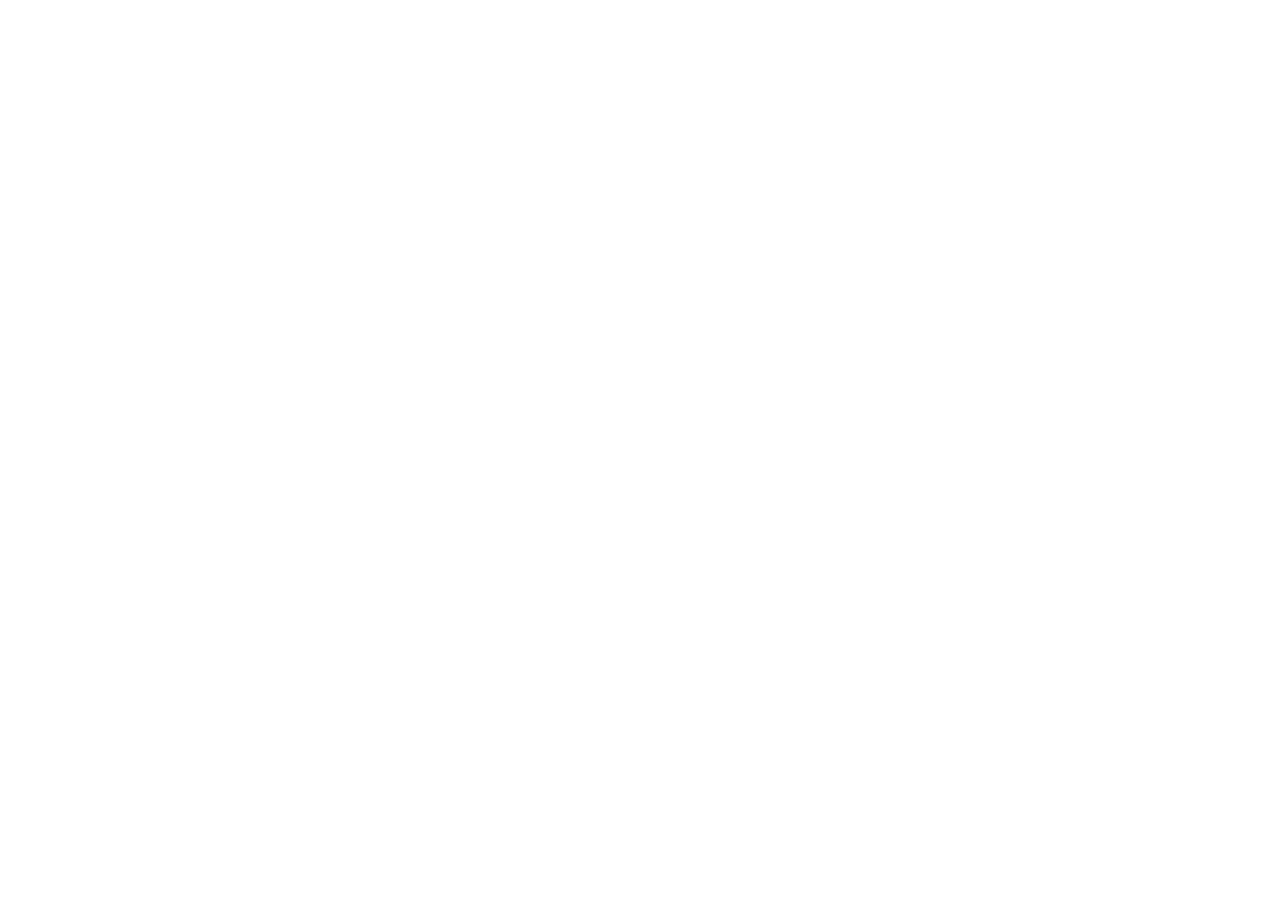
==== wwwroot/index.html @ 86b7717d "feat: iniciando frontend" ====
<!DOCTYPE html>
<html lang="pt-BR">
<head>
    <meta charset="UTF-8">
    <meta name="viewport" content="width=device-width, initial-scale=1.0">
    <title>Dashboard</title>
</head>
<body>
    
</body>
</html>
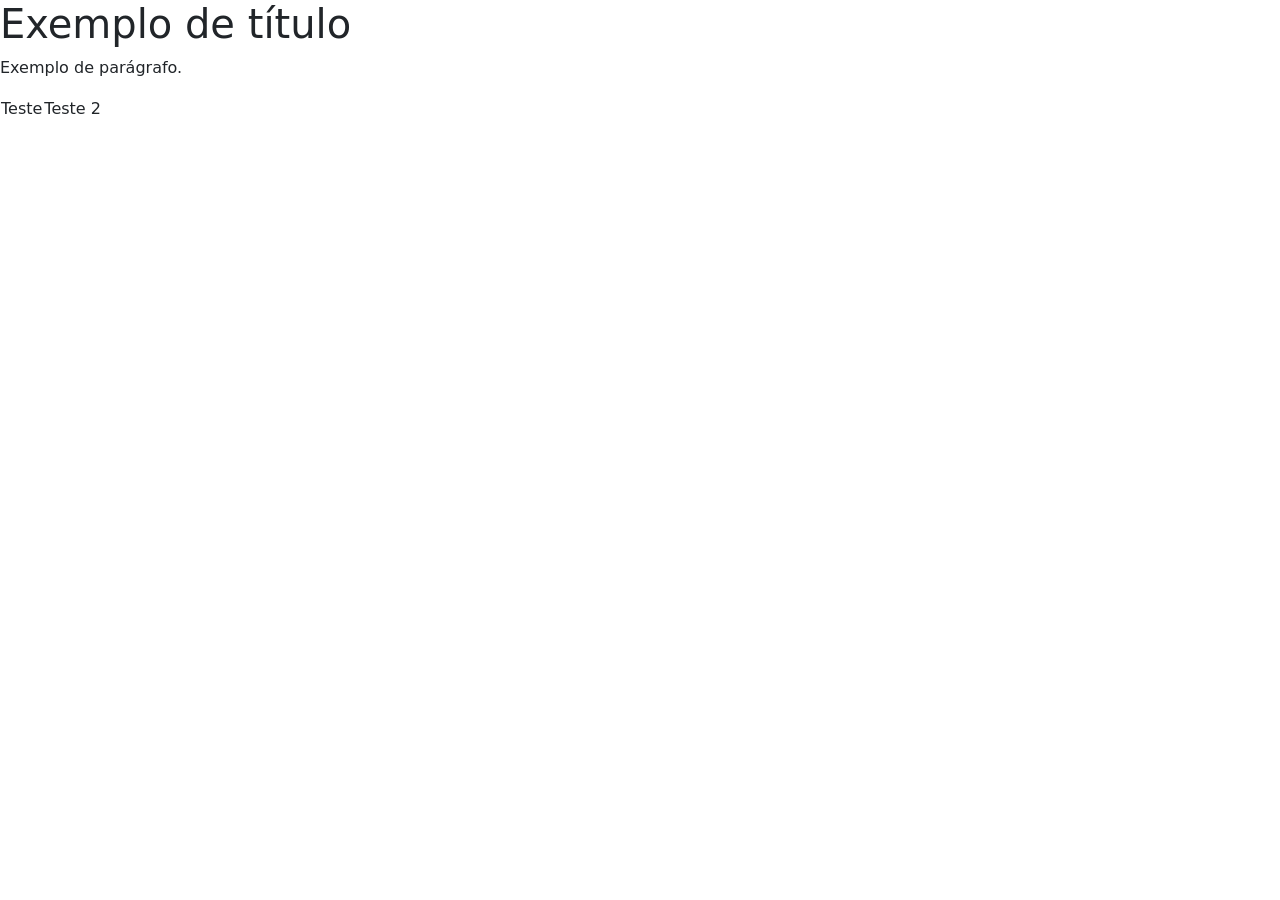
==== commit 0c3dbaba: "feat: criados arquivos front" ====
--- a/wwwroot/index.html
+++ b/wwwroot/index.html
@@ -4,8 +4,16 @@
     <meta charset="UTF-8">
     <meta name="viewport" content="width=device-width, initial-scale=1.0">
     <title>Dashboard</title>
+    <link href="https://cdn.jsdelivr.net/npm/bootstrap@5.3.3/dist/css/bootstrap.min.css" rel="stylesheet">
 </head>
 <body>
-    
+    <h1>Exemplo de título</h1>
+    <p>Exemplo de parágrafo.</p>
+    <table>
+        <tr>
+            <td>Teste</td>
+            <td>Teste 2</td>
+        </tr>
+    </table>
 </body>
 </html>
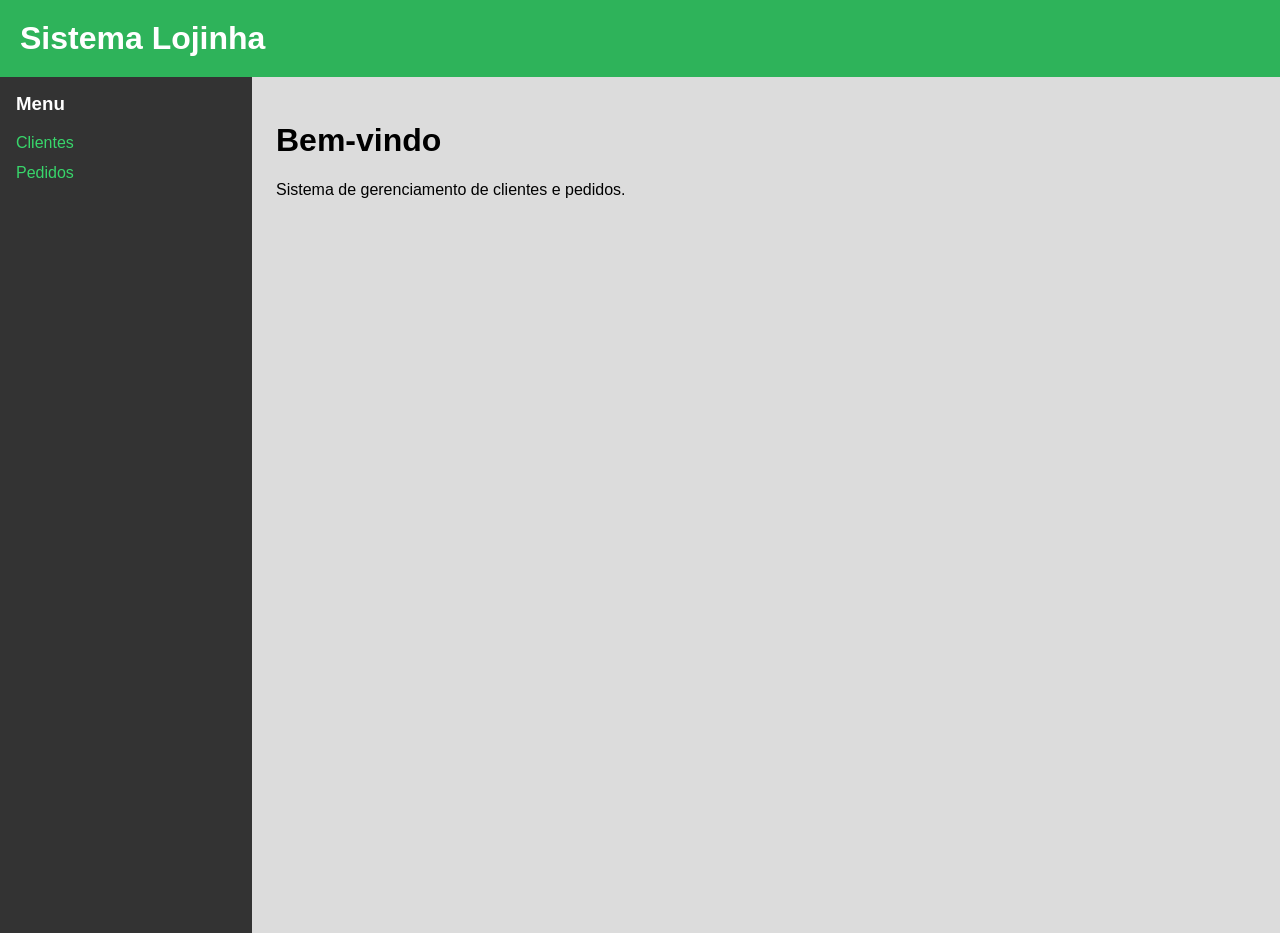
==== commit 3dc42e04: "feat: adicionado menu e clientes básico" ====
--- a/wwwroot/index.html
+++ b/wwwroot/index.html
@@ -1,19 +1,35 @@
 <!DOCTYPE html>
-<html lang="pt-BR">
+<html lang="pt-br">
+
 <head>
     <meta charset="UTF-8">
-    <meta name="viewport" content="width=device-width, initial-scale=1.0">
-    <title>Dashboard</title>
-    <link href="https://cdn.jsdelivr.net/npm/bootstrap@5.3.3/dist/css/bootstrap.min.css" rel="stylesheet">
+    <title>Lojinha</title>
+    <link rel="stylesheet" href="./css/style.css">
 </head>
+
 <body>
-    <h1>Exemplo de título</h1>
-    <p>Exemplo de parágrafo.</p>
-    <table>
-        <tr>
-            <td>Teste</td>
-            <td>Teste 2</td>
-        </tr>
-    </table>
+    <div class="header">
+        Sistema Lojinha
+    </div>
+
+    <div class="layout">
+
+        <div class="sidebar">
+            <h3>Menu</h3>
+            <a href="/clientes.html">
+                Clientes
+            </a>
+            <a href="/pedidos.html">
+                Pedidos
+            </a>
+        </div>
+
+        <div class="content">
+            <h1>Bem-vindo</h1>
+            <p>
+                Sistema de gerenciamento de clientes e pedidos.
+            </p>
+        </div>
+    </div>
 </body>
 </html>
--- a/wwwroot/css/style.css
+++ b/wwwroot/css/style.css
@@ -0,0 +1,117 @@
+body {
+    margin: 0;
+    font-family: Arial, Helvetica, sans-serif;
+    background: #dcdcdc;
+}
+
+/* HEADER */
+
+.header {
+    background: #2eb35a;
+    color: white;
+    padding: 20px;
+    font-size: 32px;
+    font-weight: bold;
+}
+
+/* LAYOUT */
+
+.layout {
+    display: flex;
+}
+
+/* MENU */
+
+.sidebar {
+    width: 220px;
+    background: #333;
+    color: white;
+
+    min-height: calc(100vh - 76px);
+
+    padding: 16px;
+}
+
+.sidebar h3 {
+    margin-top: 0;
+}
+
+.sidebar a {
+    display: block;
+
+    color: #38d66b;
+
+    text-decoration: none;
+
+    margin-bottom: 12px;
+}
+
+.sidebar a:hover {
+    text-decoration: underline;
+}
+
+/* CONTEÚDO */
+
+.content {
+    flex: 1;
+    padding: 24px;
+}
+
+/* TABELAS */
+
+table {
+    width: 100%;
+
+    border-collapse: collapse;
+
+    background: white;
+}
+
+th {
+    background: #444;
+    color: white;
+}
+
+th,
+td {
+    border: 1px solid #999;
+
+    padding: 10px;
+}
+
+/* FORMULÁRIOS */
+
+input {
+    width: 100%;
+
+    padding: 8px;
+
+    margin-top: 4px;
+    margin-bottom: 16px;
+
+    border: 1px solid #999;
+
+    box-sizing: border-box;
+}
+
+label {
+    font-weight: bold;
+}
+
+/* BOTÕES */
+
+button {
+    background: #2eb35a;
+
+    border: 1px solid #1d7d3d;
+
+    color: white;
+
+    padding: 8px 14px;
+
+    cursor: pointer;
+}
+
+button:hover {
+    background: #27994d;
+}
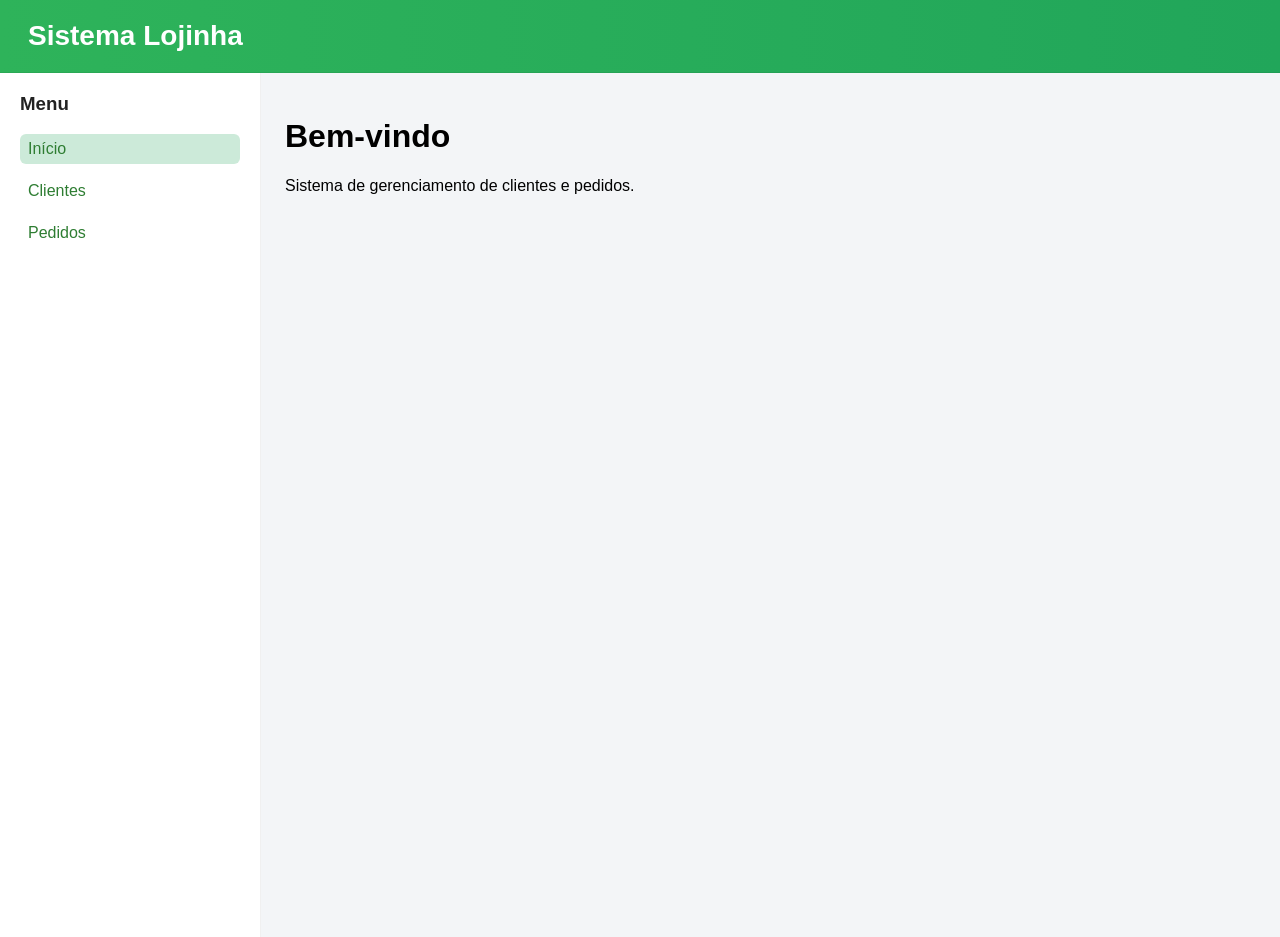
==== commit f9d834de: "feat: responsividade escolha de aba" ====
--- a/wwwroot/index.html
+++ b/wwwroot/index.html
@@ -16,6 +16,9 @@
 
         <div class="sidebar">
             <h3>Menu</h3>
+            <a class="sidebar-selected" href="/">
+                Início
+            </a>            
             <a href="/clientes.html">
                 Clientes
             </a>
--- a/wwwroot/css/style.css
+++ b/wwwroot/css/style.css
@@ -1,17 +1,18 @@
 body {
     margin: 0;
-    font-family: Arial, Helvetica, sans-serif;
-    background: #dcdcdc;
+    font-family: Inter, -apple-system, BlinkMacSystemFont, 'Segoe UI', Roboto, 'Helvetica Neue', Arial, sans-serif;
+    background: #f3f5f7;
 }
 
 /* HEADER */
 
 .header {
-    background: #2eb35a;
-    color: white;
-    padding: 20px;
-    font-size: 32px;
-    font-weight: bold;
+    background: linear-gradient(90deg,#2eb35a,#21a65a);
+    color: white;
+    padding: 20px 28px;
+    font-size: 28px;
+    font-weight: 700;
+    border-bottom: 1px solid rgba(0,0,0,0.06);
 }
 
 /* LAYOUT */
@@ -24,12 +25,11 @@
 
 .sidebar {
     width: 220px;
-    background: #333;
-    color: white;
-
+    background: #fff;
+    color: #222;
     min-height: calc(100vh - 76px);
-
-    padding: 16px;
+    padding: 20px;
+    border-right: 1px solid rgba(0,0,0,0.06);
 }
 
 .sidebar h3 {
@@ -38,16 +38,19 @@
 
 .sidebar a {
     display: block;
-
-    color: #38d66b;
-
+    color: #2e7d32;
     text-decoration: none;
-
     margin-bottom: 12px;
+    padding: 6px 8px;
+    border-radius: 6px;
+}
+
+.sidebar a.sidebar-selected {
+    background-color: #ccead9;
 }
 
 .sidebar a:hover {
-    text-decoration: underline;
+    background-color: #e3f3ea;
 }
 
 /* CONTEÚDO */
@@ -57,40 +60,59 @@
     padding: 24px;
 }
 
+.container-card {
+    background: #fff;
+    border: 1px solid rgba(0,0,0,0.06);
+    padding: 18px;
+    border-radius: 10px;
+    margin-bottom: 18px;
+}
+
+.hidden { display: none; }
+
+.field-error {
+    color: #b33232;
+    font-size: 13px;
+    margin-top: -8px;
+    margin-bottom: 10px;
+}
+
+.field-success {
+    color: #1f7d35;
+    font-size: 13px;
+    margin-top: -8px;
+    margin-bottom: 10px;
+}
+
 /* TABELAS */
 
 table {
     width: 100%;
-
     border-collapse: collapse;
-
-    background: white;
+    background: transparent;
+    border-radius: 8px;
 }
 
 th {
-    background: #444;
-    color: white;
+    background: #f6f8fa;
+    color: #222;
 }
 
 th,
 td {
-    border: 1px solid #999;
-
-    padding: 10px;
+    border-bottom: 1px solid rgba(0,0,0,0.06);
+    padding: 12px 10px;
 }
 
 /* FORMULÁRIOS */
 
 input {
     width: 100%;
-
-    padding: 8px;
-
-    margin-top: 4px;
-    margin-bottom: 16px;
-
-    border: 1px solid #999;
-
+    padding: 10px 12px;
+    margin-top: 6px;
+    margin-bottom: 14px;
+    border: 1px solid rgba(0,0,0,0.12);
+    border-radius: 8px;
     box-sizing: border-box;
 }
 
@@ -102,16 +124,154 @@
 
 button {
     background: #2eb35a;
-
-    border: 1px solid #1d7d3d;
-
-    color: white;
-
+    border: none;
+    color: white;
     padding: 8px 14px;
-
     cursor: pointer;
+    border-radius: 8px;
+    font-weight: 600;
 }
 
 button:hover {
     background: #27994d;
-}+}
+
+.button-delete {
+    background: #e05b5b;
+    border: none;
+}
+
+.button-delete:hover {
+    background: #992727;
+}
+
+.button-edit {
+    background: #4b83d8;
+    border: none;
+}
+
+.button-edit:hover {
+    background: #275599;
+}
+
+.button-edit:disabled,
+.button-edit.button-edit-disabled {
+    background: #c2cde0;
+    cursor: not-allowed;
+    color: #5d6f8f;
+    opacity: 0.75;
+}
+
+.button-cancel {
+    background: #d0d0d0;
+    border: none;
+    color: #333;
+}
+
+.button-cancel:hover {
+    background: #b8b8b8;
+}
+
+
+tr:nth-child(even) {
+    background: rgba(0,0,0,0.02);
+}
+
+tr:hover {
+    background: rgba(46,179,90,0.04);
+}
+
+.item-pedido {
+    border: 1px solid rgba(0,0,0,0.06);
+    padding: 12px;
+    margin-bottom: 12px;
+    background: #fff;
+    border-radius: 8px;
+}
+
+.filtro-pedidos input,
+.filtro-pedidos button {
+    min-width: 0;
+}
+
+.item-table,
+.modal-items-table {
+    width: 100%;
+    border-collapse: collapse;
+    margin-top: 12px;
+}
+
+.item-table th,
+.item-table td,
+.modal-items-table th,
+.modal-items-table td {
+    border: 1px solid rgba(0,0,0,0.08);
+    padding: 10px;
+    text-align: left;
+}
+
+.item-table input {
+    width: 100%;
+    box-sizing: border-box;
+}
+
+.modal {
+    position: fixed;
+    inset: 0;
+    background: rgba(0,0,0,0.35);
+    display: flex;
+    align-items: center;
+    justify-content: center;
+    padding: 20px;
+    z-index: 1000;
+}
+
+.modal.hidden {
+    display: none;
+}
+
+.modal-dialog {
+    background: white;
+    width: min(760px, 100%);
+    max-height: 90vh;
+    overflow-y: auto;
+    border-radius: 14px;
+    padding: 24px;
+    position: relative;
+    box-shadow: 0 16px 40px rgba(0,0,0,0.12);
+}
+
+.modal-close {
+    position: absolute;
+    top: 14px;
+    right: 14px;
+    border: none;
+    background: transparent;
+    font-size: 28px;
+    cursor: pointer;
+    color: #444;
+}
+
+.modal-items-wrapper {
+    overflow-x: auto;
+}
+
+.button-view {
+    background: #6a7dff;
+    border: none;
+    color: white;
+}
+
+.button-view:hover {
+    background: #4b61f0;
+}
+
+.button-secundario {
+    background: #999;
+    border: none;
+    color: white;
+}
+
+.button-secundario:hover {
+    background: #777;
+}
